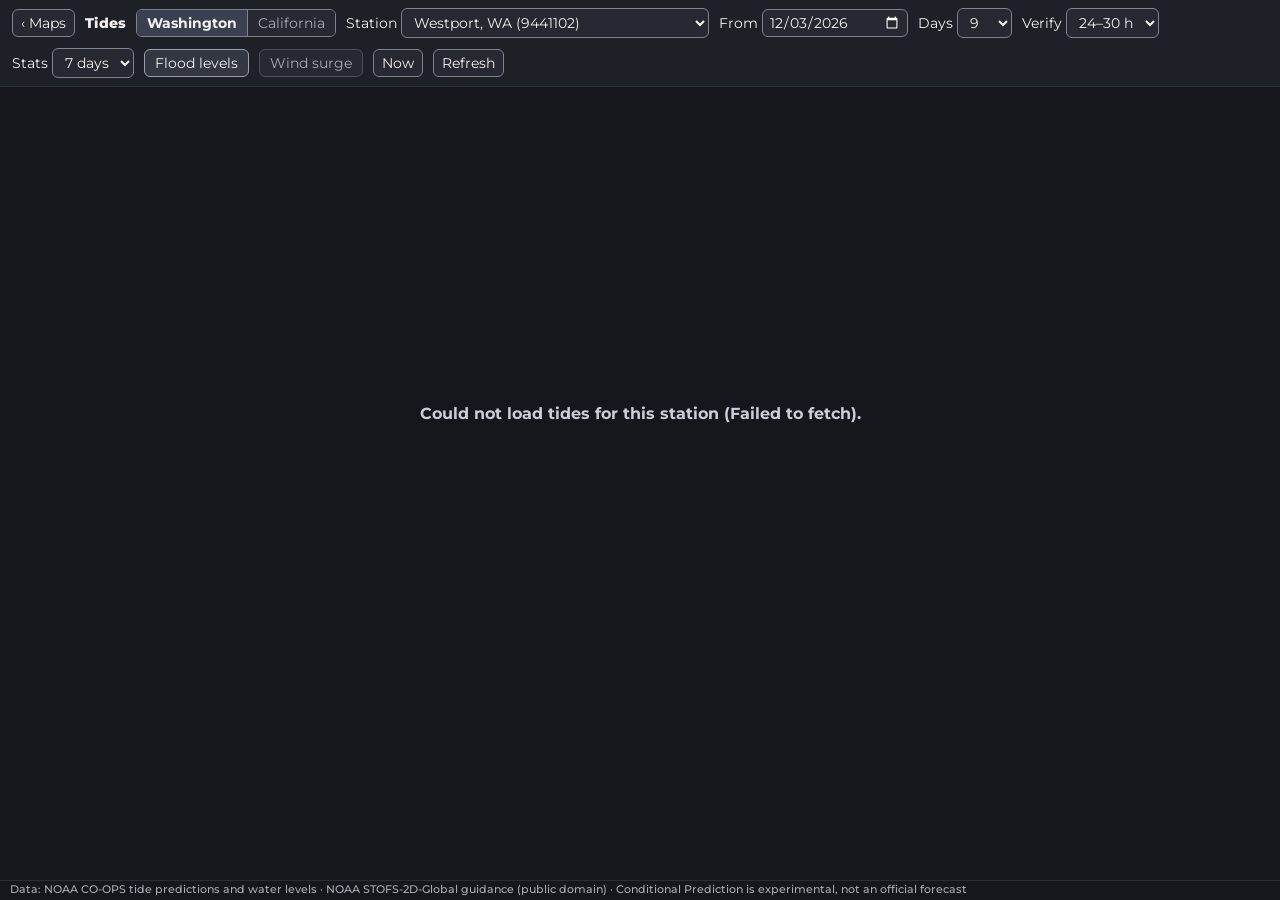
==== tools/fast/site/tide/index.html @ b32e6f1b "Tides: STOFS-free Conditional (guide section 15, port of Benjamin's viewer 7f37665) for WA + CA - ti" ====
<!doctype html>
<html lang="en"><head><meta charset="utf-8"><meta name="viewport" content="width=device-width,initial-scale=1,viewport-fit=cover">
<title>PNW Weather: Tides</title>
<meta name="robots" content="noindex,nofollow">
<link rel="preload" href="../fonts/Montserrat-sub.woff2" as="font" type="font/woff2" crossorigin>
<style>
@font-face{font-family:Montserrat;src:url(../fonts/Montserrat-sub.woff2) format("woff2");font-weight:100 900}
html,body{margin:0;background:#15171c;color:#f4f2ee;font:14px Montserrat,system-ui,sans-serif;height:100%;overflow:hidden;overscroll-behavior:none}
body{display:flex;flex-direction:column;height:100vh;height:100dvh}
#bar{flex:0 0 auto;display:flex;gap:10px;align-items:center;flex-wrap:wrap;padding:8px 12px;background:#1d2027;border-bottom:1px solid #2c3039}
#bar select,#bar button,#bar input,#bar a.btn{background:#262931;color:#f4f2ee;border:1px solid #7d828c;border-radius:6px;padding:4px 8px;font:inherit;touch-action:manipulation;text-decoration:none}
#bar input[type=date]{color-scheme:dark;padding:3px 6px}
#bar b{font-weight:800;letter-spacing:.02em}
#tnote{color:#a7abb3;font-size:12px}
#wrap{position:relative;flex:1 1 auto;min-height:0;padding:4px 8px;box-sizing:border-box}
#tc{display:block;width:100%;height:100%;touch-action:pan-y}
#tip{position:absolute;pointer-events:none;background:#1d2027f2;color:#fff;border:1px solid #7d828c;border-radius:6px;padding:3px 8px;font-weight:600;font-size:12.5px;line-height:1.35;z-index:3;display:flex;flex-wrap:wrap;align-items:baseline;gap:2px 8px;max-width:calc(100% - 16px);box-sizing:border-box}
#tip .tt,#tip .tv{white-space:nowrap}
#tip .tdot{color:#7d828c;margin:0 5px;font-weight:500;white-space:nowrap}
#tip[hidden]{display:none}
#bar button.chip{padding:4px 10px}
#bar button.chip[aria-pressed="true"]{background:#323743;border-color:#9aa0aa;color:#f4f2ee}
#bar button.chip[aria-pressed="false"]{background:#262931;border-color:#4a4f5a;color:#a7abb3}
#msg{position:absolute;left:0;right:0;top:40%;text-align:center;color:#c9ced8;font-weight:700;font-size:16px;pointer-events:none}
#msg:empty{display:none}
.lic{flex:none;font:500 10.5px/1.4 Montserrat,system-ui,sans-serif;color:#a7abb3;padding:2px 10px calc(2px + env(safe-area-inset-bottom));border-top:1px solid #2a2d34;background:#15171c}
.lic summary{cursor:pointer;white-space:nowrap;overflow:hidden;text-overflow:ellipsis;list-style:none}.lic summary::-webkit-details-marker{display:none}.lic p{margin:4px 0}.lic a{color:#c9ccd2}
@media (max-width:700px){#bar{gap:6px;padding:6px}#bar label{font-size:12px}#bar select{max-width:46vw}#bar #st{max-width:calc(100vw - 84px)}#tnote{display:none}#tip{font-size:11.5px;padding:3px 7px;white-space:normal}}
/* Washington | California state tab */
#stab{display:inline-flex;border:1px solid #7d828c;border-radius:6px;overflow:hidden}
#bar #stab button{border:0;border-radius:0;padding:4px 10px;background:#262931;color:#a7abb3}
#bar #stab button+button{border-left:1px solid #7d828c}
#bar #stab button[aria-pressed="true"]{background:#3a4050;color:#f4f2ee;font-weight:700}
</style></head>
<body>
<div id="bar">
  <a id="home" class="btn" href="../" title="Back to the model maps">&lsaquo; Maps</a>
  <b>Tides</b>
  <span id="stab" role="tablist" aria-label="State"><button type="button" role="tab" data-state="wa" aria-pressed="true">Washington</button><button type="button" role="tab" data-state="ca" aria-pressed="false">California</button></span>
  <label>Station <select id="st" aria-label="Tide station"></select></label>
  <label>From <input id="from" type="date" aria-label="Start date"></label>
  <label>Days <select id="days" aria-label="Number of days"></select></label>
  <label title="Verification line: what the Conditional line said, issued this far ahead">Verify <select id="vl" aria-label="Verification lead time"></select></label>
  <label title="Verification stats window">Stats <select id="sd" aria-label="Verification stats window"></select></label>
  <button id="floodtog" type="button" class="chip" aria-pressed="true" title="Show or hide the NWS flood stage lines">Flood levels</button>
  <button id="windtog" type="button" class="chip" aria-pressed="false" title="Add the wind-driven setup from the NOAA surge model. Off by default.">Wind surge</button>
  <button id="today" type="button" title="2 days back, 7 days ahead">Now</button>
  <button id="reload" type="button" title="Fetch the newest observations and guidance">Refresh</button>
  <span id="tnote"></span>
</div>
<div id="wrap"><canvas id="tc" aria-label="Tide chart"></canvas><div id="tip" hidden></div><div id="msg">Loading tides&hellip;</div></div>
<footer class="lic"><details><summary>Data: NOAA CO-OPS tide predictions and water levels &middot; NOAA STOFS-2D-Global guidance (public domain) &middot; Conditional Prediction is experimental, not an official forecast</summary>
<p>Official prediction and observed water level: NOAA CO-OPS Data API (<a href="https://api.tidesandcurrents.noaa.gov/api/prod/">api.tidesandcurrents.noaa.gov</a>), datum MLLW, feet. Flood levels: the official NWS minor, moderate and major coastal flood levels from the CO-OPS metadata API, converted to MLLW and drawn only where they match the values cross-checked against the Tides &amp; Currents Coastal Inundation Dashboard and the NWS National Water Prediction Service (verified Nov 14, 2026). Levels that fail any check are not drawn; NOS derived thresholds are not official flood stages and are never drawn. In California only La Jolla, San Diego and San Francisco (Minor) have a verified line for now. Birch Bay has no NOAA gauge of its own and uses Cherry Point (9449424).</p>
<p>Conditional Prediction (experimental, default): the official NOAA tide prediction, plus the effect of air pressure (lower pressure raises the water; about 1 cm per hPa). For hours already past we use the pressure measured at the gauge; for the hours ahead we use a forecast from the European AIFS ensemble. A warm-water adjustment uses sea-surface temperature compared with a typical year at this station. A correction from the last few days of gauge readings holds the leftover after pressure and warm water are taken out, and a 12-hour fade starts the line at the latest observation. The default does not use the NOAA surge model. The Wind surge chip (off by default) adds only the wind-driven part of that model, without applying the pressure or warm-water terms a second time. If the pressure forecast is unavailable, the line holds the latest measured pressure; if the sea-temperature file is unavailable, the warm-water adjustment is left out. Each station uses its own water-temperature sensor where it has one, blended with satellite; stations without one use satellite only (never a neighbor's sensor). Long Beach Fire Boat Pier has no barometer (it uses the Los Angeles gauge's air pressure) and no surge-model point, so Wind surge adds nothing there. Experimental, not official. PNW Weather is an independent site; NOAA does not endorse this site.</p>
<p>A daily self-calibration (10-day verification by forecast range, shrunk, capped at &plusmn;0.5 ft) is computed and archived in the background for evaluation; it is not applied to the chart or the stats.</p>
<p>Conditional, verified (dashed): every 6 h (02/08/14/20 UTC) the Conditional Prediction is archived per station; for each past time the line shows the newest snapshot issued at least the chosen lead earlier, beside the observed line. Stats: mean absolute error and bias over hourly points (forecast &minus; observed) and the miss at the highest observed high tide, for the Conditional and the official prediction over the same hours. Before the live archive began the snapshots are a hindcast: recomputed afterwards with the previous Conditional method, using only observations up to the issue time and the newest NOAA surge-model cycle posted by then. The live amber line is the newer default and does not use that surge model unless Wind surge is on.</p></details></footer>
<script src="tide.js?v=20261115pnw2"></script>
</body></html>
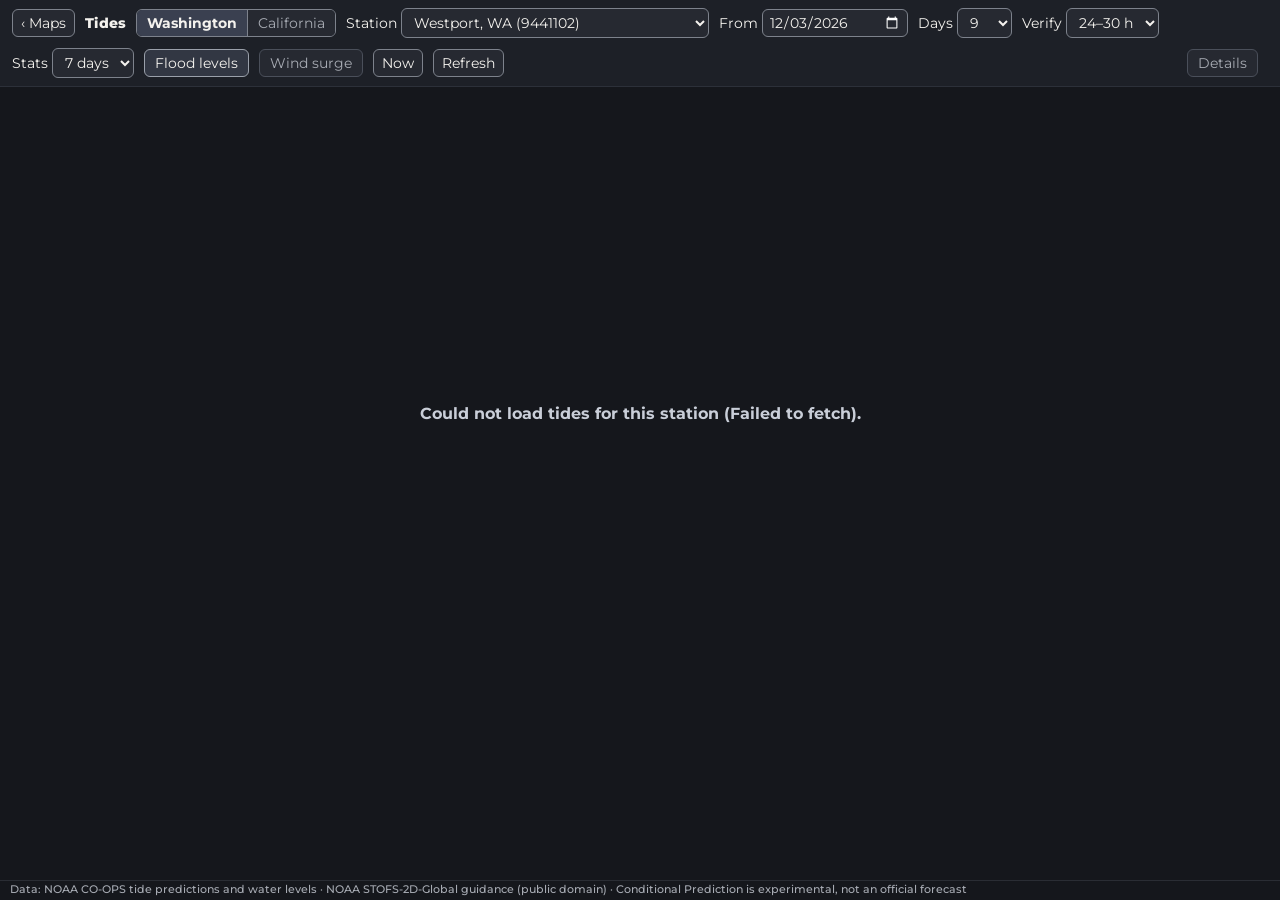
==== commit 3b0b4cc6: "Tides: neighbor-average gauge pressure (P_NEIGHBORS, N=2) in tide.js and archiver, URL-encode archiv" ====
--- a/tools/fast/site/tide/index.html
+++ b/tools/fast/site/tide/index.html
@@ -21,11 +21,18 @@
 #bar button.chip{padding:4px 10px}
 #bar button.chip[aria-pressed="true"]{background:#323743;border-color:#9aa0aa;color:#f4f2ee}
 #bar button.chip[aria-pressed="false"]{background:#262931;border-color:#4a4f5a;color:#a7abb3}
+#detailsBtn{margin-left:auto}
+#details{display:none;position:absolute;z-index:5;left:8px;right:8px;top:8px;max-height:min(70%, 520px);overflow:auto;background:#1d2027f5;color:#f4f2ee;border:1px solid #7d828c;border-radius:8px;padding:10px 12px;font-size:13px;line-height:1.45;box-sizing:border-box}
+#details.open{display:block}
+#details h3{margin:0 0 8px;font-size:13px;font-weight:800}
+#details dl{display:grid;grid-template-columns:minmax(8.5em,auto) 1fr;gap:3px 14px;margin:0}
+#details dt{color:#a7abb3;font-weight:600}
+#details dd{margin:0}
 #msg{position:absolute;left:0;right:0;top:40%;text-align:center;color:#c9ced8;font-weight:700;font-size:16px;pointer-events:none}
 #msg:empty{display:none}
 .lic{flex:none;font:500 10.5px/1.4 Montserrat,system-ui,sans-serif;color:#a7abb3;padding:2px 10px calc(2px + env(safe-area-inset-bottom));border-top:1px solid #2a2d34;background:#15171c}
 .lic summary{cursor:pointer;white-space:nowrap;overflow:hidden;text-overflow:ellipsis;list-style:none}.lic summary::-webkit-details-marker{display:none}.lic p{margin:4px 0}.lic a{color:#c9ccd2}
-@media (max-width:700px){#bar{gap:6px;padding:6px}#bar label{font-size:12px}#bar select{max-width:46vw}#bar #st{max-width:calc(100vw - 84px)}#tnote{display:none}#tip{font-size:11.5px;padding:3px 7px;white-space:normal}}
+@media (max-width:700px){#bar{gap:6px;padding:6px}#bar label{font-size:12px}#bar select{max-width:46vw}#bar #st{max-width:calc(100vw - 84px)}#tnote{display:none}#detailsBtn{margin-left:0}#tip{font-size:11.5px;padding:3px 7px;white-space:normal}#details{font-size:12.5px;max-height:min(75%, 70dvh)}}
 /* Washington | California state tab */
 #stab{display:inline-flex;border:1px solid #7d828c;border-radius:6px;overflow:hidden}
 #bar #stab button{border:0;border-radius:0;padding:4px 10px;background:#262931;color:#a7abb3}
@@ -46,13 +53,14 @@
   <button id="windtog" type="button" class="chip" aria-pressed="false" title="Add the wind-driven setup from the NOAA surge model. Off by default.">Wind surge</button>
   <button id="today" type="button" title="2 days back, 7 days ahead">Now</button>
   <button id="reload" type="button" title="Fetch the newest observations and guidance">Refresh</button>
+  <button id="detailsBtn" type="button" class="chip" aria-pressed="false" aria-expanded="false" aria-controls="details" title="Show the observed residual and each term as figures">Details</button>
   <span id="tnote"></span>
 </div>
-<div id="wrap"><canvas id="tc" aria-label="Tide chart"></canvas><div id="tip" hidden></div><div id="msg">Loading tides&hellip;</div></div>
+<div id="wrap"><canvas id="tc" aria-label="Tide chart"></canvas><div id="tip" hidden></div><div id="details" hidden></div><div id="msg">Loading tides&hellip;</div></div>
 <footer class="lic"><details><summary>Data: NOAA CO-OPS tide predictions and water levels &middot; NOAA STOFS-2D-Global guidance (public domain) &middot; Conditional Prediction is experimental, not an official forecast</summary>
 <p>Official prediction and observed water level: NOAA CO-OPS Data API (<a href="https://api.tidesandcurrents.noaa.gov/api/prod/">api.tidesandcurrents.noaa.gov</a>), datum MLLW, feet. Flood levels: the official NWS minor, moderate and major coastal flood levels from the CO-OPS metadata API, converted to MLLW and drawn only where they match the values cross-checked against the Tides &amp; Currents Coastal Inundation Dashboard and the NWS National Water Prediction Service (verified Nov 14, 2026). Levels that fail any check are not drawn; NOS derived thresholds are not official flood stages and are never drawn. In California only La Jolla, San Diego and San Francisco (Minor) have a verified line for now. Birch Bay has no NOAA gauge of its own and uses Cherry Point (9449424).</p>
-<p>Conditional Prediction (experimental, default): the official NOAA tide prediction, plus the effect of air pressure (lower pressure raises the water; about 1 cm per hPa). For hours already past we use the pressure measured at the gauge; for the hours ahead we use a forecast from the European AIFS ensemble. A warm-water adjustment uses sea-surface temperature compared with a typical year at this station. A correction from the last few days of gauge readings holds the leftover after pressure and warm water are taken out, and a 12-hour fade starts the line at the latest observation. The default does not use the NOAA surge model. The Wind surge chip (off by default) adds only the wind-driven part of that model, without applying the pressure or warm-water terms a second time. If the pressure forecast is unavailable, the line holds the latest measured pressure; if the sea-temperature file is unavailable, the warm-water adjustment is left out. Each station uses its own water-temperature sensor where it has one, blended with satellite; stations without one use satellite only (never a neighbor's sensor). Long Beach Fire Boat Pier has no barometer (it uses the Los Angeles gauge's air pressure) and no surge-model point, so Wind surge adds nothing there. Experimental, not official. PNW Weather is an independent site; NOAA does not endorse this site.</p>
+<p>Conditional Prediction (experimental, default): the official NOAA tide prediction, plus the effect of air pressure (lower pressure raises the water; about 1 cm per hPa). For hours already past we use the pressure measured at the gauge (at a gauge with no barometer, the hourly average of the two nearest gauges that have one); for the hours ahead we use a forecast from the European AIFS ensemble. A warm-water term compares sea temperature with the 1991-2020 average at this station: live water temperature from the station's own NOAA gauge (or the NDBC buoy listed for it) first, NOAA Coral Reef Watch when that sensor is missing or stale (older than 36 h, or fewer than 60 of the last 90 days), and NOAA OISST only as a last resort. The 5-day correction is built after taking that term out, so it does not move the drawn line; it is shown on hover. A correction from the last few days of gauge readings holds the leftover after pressure and warm water are taken out, and a 12-hour fade starts the line at the latest observation. The default does not use the NOAA surge model. The Wind surge chip (off by default) adds only the wind-driven part of that model, without applying the pressure or warm-water terms a second time. If the pressure forecast is unavailable, the line holds the latest measured pressure; if the sea-temperature file is unavailable, the warm-water adjustment is left out. Each station uses its own water-temperature sensor where it has one, blended with satellite; stations without one use satellite only (never a neighbor's sensor). Long Beach Fire Boat Pier has no barometer (it uses the Los Angeles gauge's air pressure) and no surge-model point, so Wind surge adds nothing there. Experimental, not official. PNW Weather is an independent site; NOAA does not endorse this site.</p>
 <p>A daily self-calibration (10-day verification by forecast range, shrunk, capped at &plusmn;0.5 ft) is computed and archived in the background for evaluation; it is not applied to the chart or the stats.</p>
 <p>Conditional, verified (dashed): every 6 h (02/08/14/20 UTC) the Conditional Prediction is archived per station; for each past time the line shows the newest snapshot issued at least the chosen lead earlier, beside the observed line. Stats: mean absolute error and bias over hourly points (forecast &minus; observed) and the miss at the highest observed high tide, for the Conditional and the official prediction over the same hours. Before the live archive began the snapshots are a hindcast: recomputed afterwards with the previous Conditional method, using only observations up to the issue time and the newest NOAA surge-model cycle posted by then. The live amber line is the newer default and does not use that surge model unless Wind surge is on.</p></details></footer>
-<script src="tide.js?v=20261115pnw2"></script>
+<script src="tide.js?v=20261116pavg1"></script>
 </body></html>
